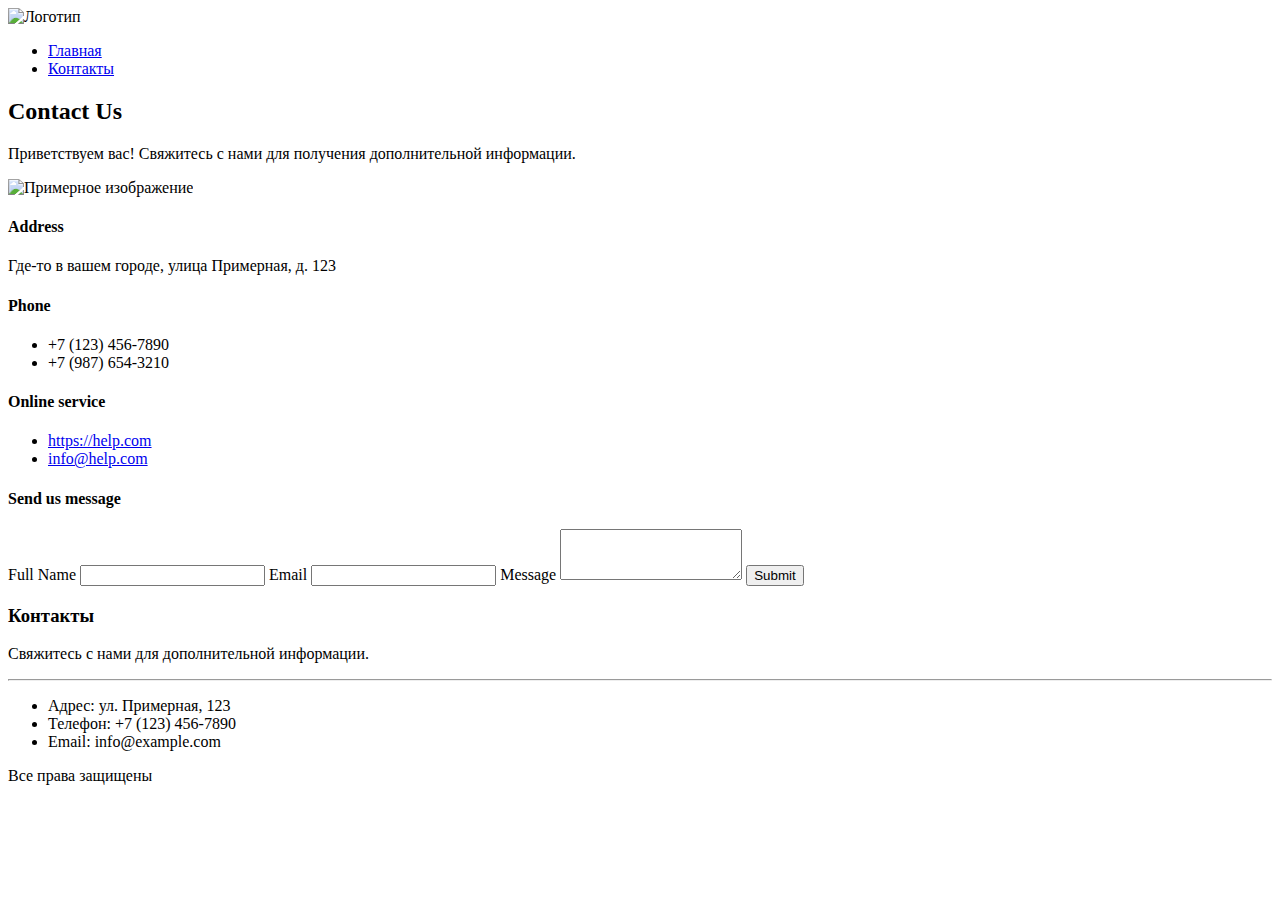
==== contacts.html @ b0bf9efd "lesson1-1" ====
<!DOCTYPE html>
<html lang="en">
<head>
    <meta charset="UTF-8">
    <meta name="viewport" content="width=device-width, initial-scale=1.0">
    <title>Document</title>
</head>
<body>
    <header>
        <img src="https://mir-s3-cdn-cf.behance.net/projects/202/fa184f56670845.Y3JvcCw5MTQsNzE1LDcyLDc5.jpg" alt="Логотип">
        <nav>
            <ul>
                <li><a href="index.html">Главная</a></li>
                <li><a href="contacts.html">Контакты</a></li>
            </ul>
        </nav>
    </header>

    <h2>Contact Us</h2>

    <p>Приветствуем вас! Свяжитесь с нами для получения дополнительной информации.</p>

    <img src="https://avatars.mds.yandex.net/i?id=58dc2f4b56a3a0782063bf371747096bf5e5d32a-4960885-images-thumbs&n=13" alt="Примерное изображение" width="350">

    <h4>Address</h4>

    <p>Где-то в вашем городе, улица Примерная, д. 123</p>

    <h4>Phone</h4>

    <ul>
        <li>+7 (123) 456-7890</li>
        <li>+7 (987) 654-3210</li>
    </ul>

    <h4>Online service</h4>

    <ul>
        <li><a href="https://help.com">https://help.com</a></li>
        <li><a href="mailto:info@help.com">info@help.com</a></li>
    </ul>

    <h4>Send us message</h4>

    <form>
        <label for="full-name">Full Name</label>
        <input type="text" id="full-name" name="full-name" required>

        <label for="email">Email</label>
        <input type="email" id="email" name="email" required>

        <label for="message">Message</label>
        <textarea id="message" name="message" rows="3" required></textarea>

        <button type="submit">Submit</button>
    </form>

    <footer>
        <h3>Контакты</h3>
        <p>Свяжитесь с нами для дополнительной информации.</p>
        <hr>
        <ul>
            <li>Адрес: ул. Примерная, 123</li>
            <li>Телефон: +7 (123) 456-7890</li>
            <li>Email: info@example.com</li>
        </ul>
        <p>Все права защищены</p>
    </footer>
    
</body>
</html>
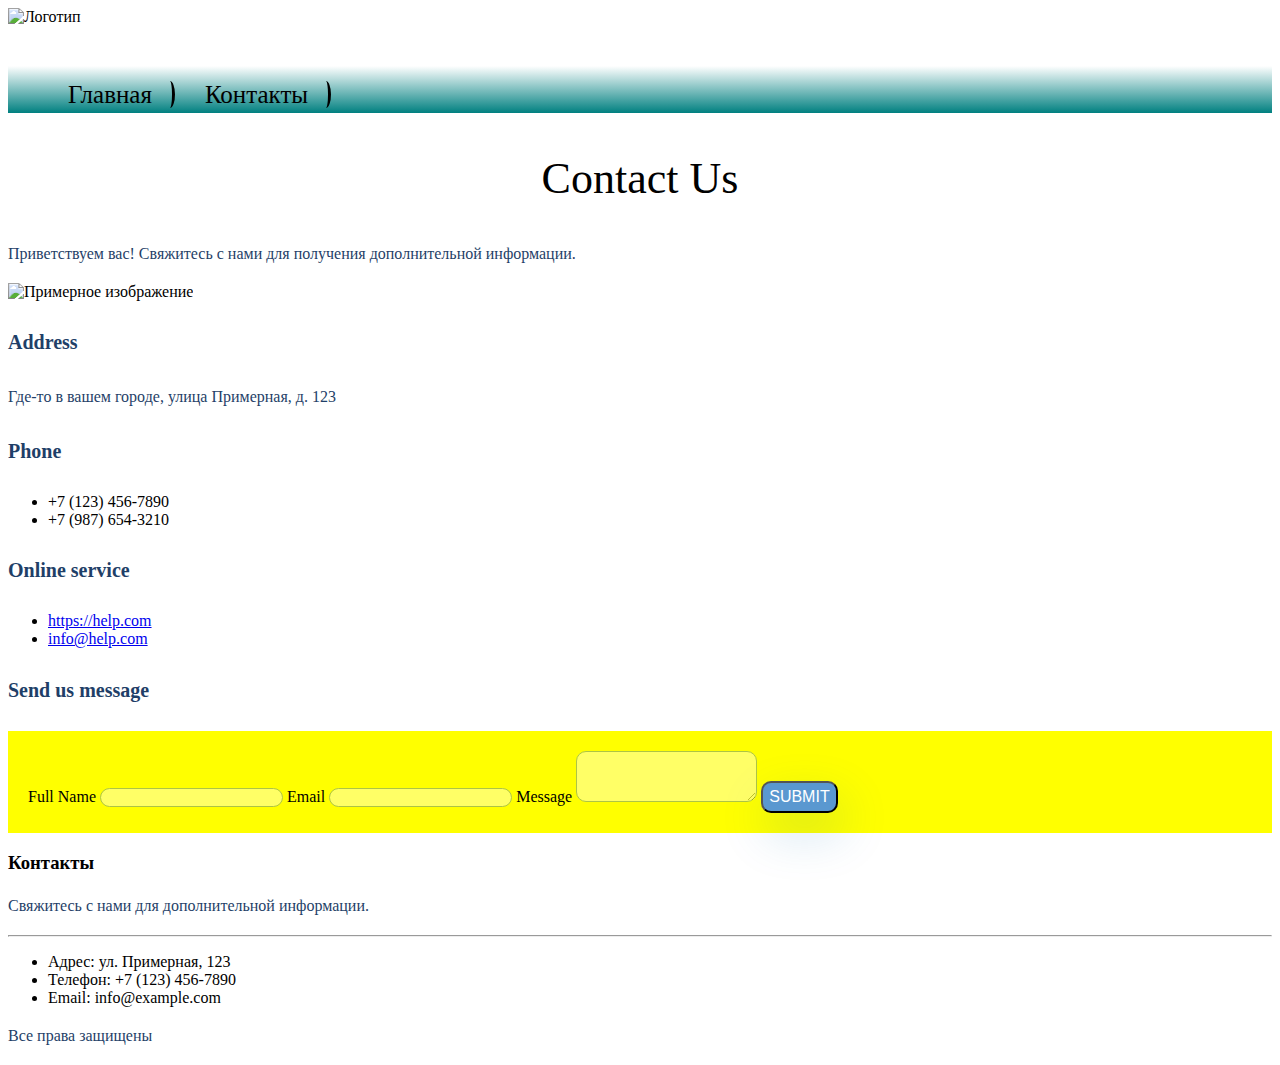
==== commit 92969cce: "lesson2" ====
--- a/contacts.html
+++ b/contacts.html
@@ -4,6 +4,7 @@
     <meta charset="UTF-8">
     <meta name="viewport" content="width=device-width, initial-scale=1.0">
     <title>Document</title>
+    <link rel="stylesheet" href="main.css">
 </head>
 <body>
     <header>
@@ -16,43 +17,43 @@
         </nav>
     </header>
 
-    <h2>Contact Us</h2>
+    <h2 class="h2-style">Contact Us</h2>
 
     <p>Приветствуем вас! Свяжитесь с нами для получения дополнительной информации.</p>
 
     <img src="https://avatars.mds.yandex.net/i?id=58dc2f4b56a3a0782063bf371747096bf5e5d32a-4960885-images-thumbs&n=13" alt="Примерное изображение" width="350">
 
-    <h4>Address</h4>
+    <h4 class="h4-style">Address</h4>
 
     <p>Где-то в вашем городе, улица Примерная, д. 123</p>
 
-    <h4>Phone</h4>
+    <h4 class="h4-style">Phone</h4>
 
     <ul>
         <li>+7 (123) 456-7890</li>
         <li>+7 (987) 654-3210</li>
     </ul>
 
-    <h4>Online service</h4>
+    <h4 class="h4-style">Online service</h4>
 
     <ul>
         <li><a href="https://help.com">https://help.com</a></li>
         <li><a href="mailto:info@help.com">info@help.com</a></li>
     </ul>
 
-    <h4>Send us message</h4>
+    <h4 class="h4-style">Send us message</h4>
 
     <form>
         <label for="full-name">Full Name</label>
-        <input type="text" id="full-name" name="full-name" required>
+        <input class="input-style" type="text" id="full-name" name="full-name" required>
 
         <label for="email">Email</label>
-        <input type="email" id="email" name="email" required>
+        <input class="input-style" type="email" id="email" name="email" required>
 
         <label for="message">Message</label>
-        <textarea id="message" name="message" rows="3" required></textarea>
+        <textarea class="input-style" id="message" name="message" rows="3" required></textarea>
 
-        <button type="submit">Submit</button>
+        <button class="submit-button" type="submit">Submit</button>
     </form>
 
     <footer>
--- a/main.css
+++ b/main.css
@@ -0,0 +1,80 @@
+p {
+    font-size: 16px;
+    line-height: 26px;
+    color: #1F3F68;
+}
+
+/* Стили для заголовка h1 */
+.h1-style {
+    font-size: 64px;
+    color: #1F3F68;
+}
+
+/* Стили для заголовка h2 (на странице контакты) */
+.h2-style {
+    font-weight: 500;
+    font-size: 44px;
+    text-align: center;
+}
+
+/* Стили для заголовка h3 */
+.h3-style {
+    font-size: 36px;
+    text-align: center;
+}
+
+/* Стили для заголовка h4 */
+.h4-style {
+    font-size: 20px;
+    line-height: 30px;
+    color: #1F3F68;
+}
+
+/* Стили для всех полей ввода (input, textarea) */
+.input-style {
+    border: 1px solid #356EAD;
+    box-sizing: border-box;
+    border-radius: 10px;
+    opacity: 0.4;
+}
+
+/* Стили для кнопки отправки формы */
+.submit-button {
+    background: #5A98D0;
+    box-shadow: 5px 20px 50px rgba(16, 112, 177, 0.2);
+    border-radius: 10px;
+    font-weight: 500;
+    font-size: 16px;
+    line-height: 26px;
+    text-align: center;
+    color: #FFFFFF;
+    text-transform: uppercase;
+}
+form {
+    background-image: url('1613175716_66-p-zheltii-fon-bez-nichego-dlya-fotoshopa-78.jpg'); /* Замените 'background-image.jpg' на фактический путь к вашему изображению */
+    background-size: cover;
+    background-position: center;
+    padding: 20px; /* Добавим отступ для видимости контента */
+}
+nav{
+    font-size: 40px;
+
+}
+nav li{
+    display: inline;
+    font-size: 25px;
+    padding: 0 20px;
+    border-right:  black solid;
+    border-end-end-radius: 30px 80px;
+    border-top-right-radius: 30px 80px;
+    
+}
+nav li a{
+    text-align: center;
+    text-decoration:none;
+    color: black;
+}
+nav{
+    background-image: 
+    linear-gradient(white, teal);
+}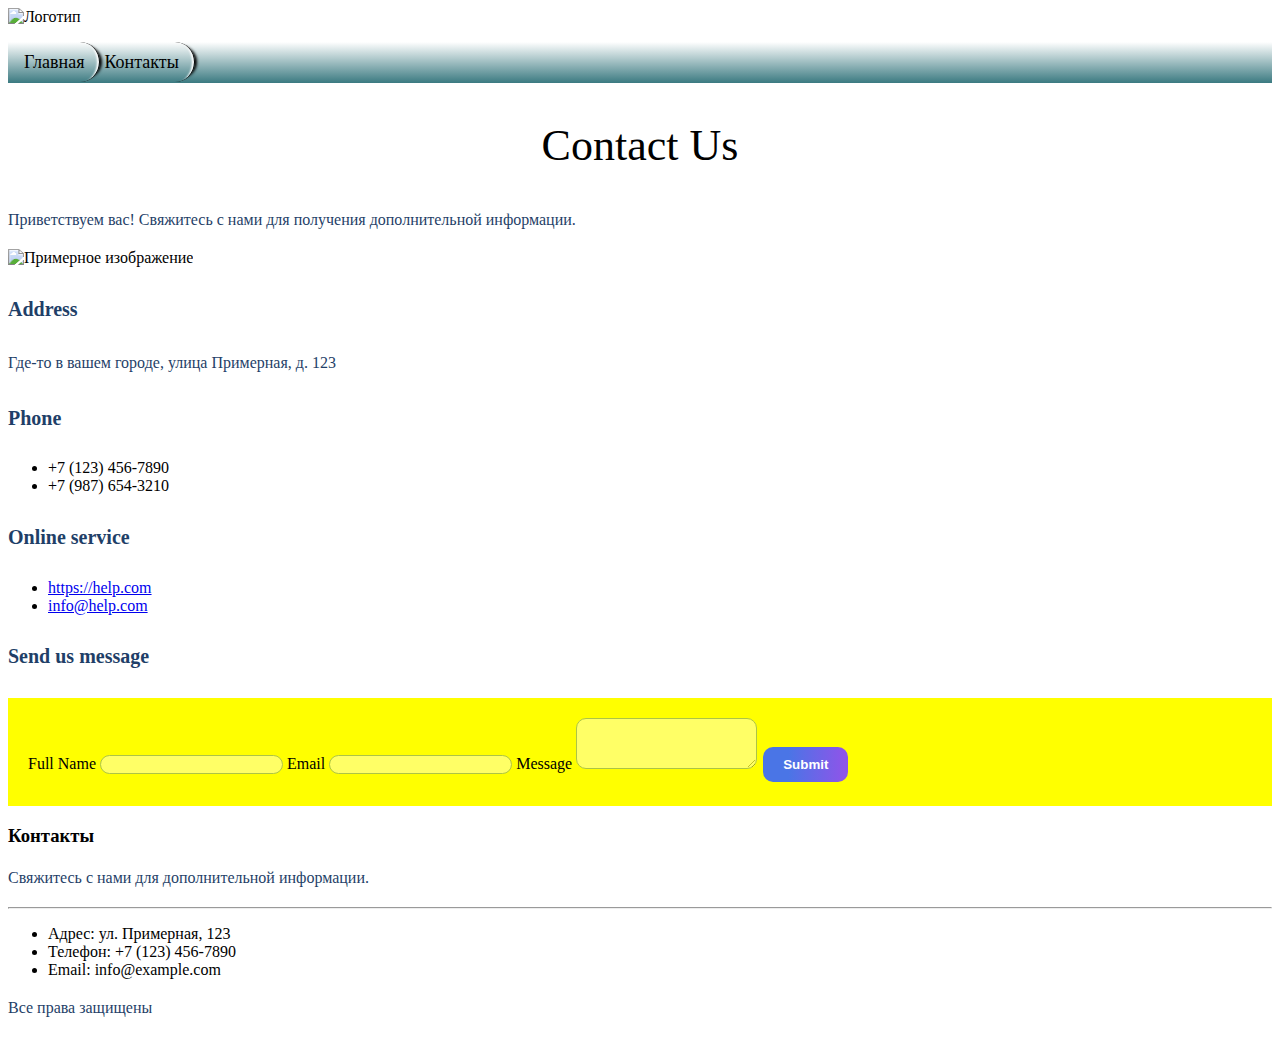
==== commit 87ed5a40: "lesson2" ====
--- a/contacts.html
+++ b/contacts.html
@@ -10,7 +10,7 @@
     <header>
         <img src="https://mir-s3-cdn-cf.behance.net/projects/202/fa184f56670845.Y3JvcCw5MTQsNzE1LDcyLDc5.jpg" alt="Логотип">
         <nav>
-            <ul>
+            <ul class="header_breadcrumbs">
                 <li><a href="index.html">Главная</a></li>
                 <li><a href="contacts.html">Контакты</a></li>
             </ul>
--- a/main.css
+++ b/main.css
@@ -40,15 +40,16 @@
 
 /* Стили для кнопки отправки формы */
 .submit-button {
-    background: #5A98D0;
-    box-shadow: 5px 20px 50px rgba(16, 112, 177, 0.2);
+    background: linear-gradient(90deg, #4a75e6 30%, #8d55e9 95%); 
+    border: none;
+    color: white;
+    text-align: center;
+    font-weight: normal;
+    cursor: pointer;
+    padding: 10px 20px;
+    margin: 4px 2px;
     border-radius: 10px;
-    font-weight: 500;
-    font-size: 16px;
-    line-height: 26px;
-    text-align: center;
-    color: #FFFFFF;
-    text-transform: uppercase;
+    font-weight: 600;
 }
 form {
     background-image: url('1613175716_66-p-zheltii-fon-bez-nichego-dlya-fotoshopa-78.jpg'); /* Замените 'background-image.jpg' на фактический путь к вашему изображению */
@@ -56,25 +57,30 @@
     background-position: center;
     padding: 20px; /* Добавим отступ для видимости контента */
 }
-nav{
-    font-size: 40px;
+ul.header_breadcrumbs {
+    padding: 10px 16px;
+    list-style: none;
+    background-color: #eee;
+    background: linear-gradient(rgb(255, 255, 255), rgb(59, 122, 129));
+}
 
+ul.header_breadcrumbs li {
+    border-right-color: black;
+    border-radius: 20px;
+    border: 0.5px;
+    border-left: 0px;
+    border-bottom: 0px;
+    border-top: 0px;
+    border-style:solid;
+    display: inline;
+    font-size: 18px;
+    padding: 10px 15px 10px 0px;
+   
+    box-shadow: 6px 0px 3px -4px rgb(0, 0, 0),
+    -6px 0px 2px -4px rgb(255, 255, 255) inset;
 }
-nav li{
-    display: inline;
-    font-size: 25px;
-    padding: 0 20px;
-    border-right:  black solid;
-    border-end-end-radius: 30px 80px;
-    border-top-right-radius: 30px 80px;
-    
-}
-nav li a{
-    text-align: center;
-    text-decoration:none;
-    color: black;
-}
-nav{
-    background-image: 
-    linear-gradient(white, teal);
+  
+ul.header_breadcrumbs li a {
+    color: #000000;
+    text-decoration: none;
 }